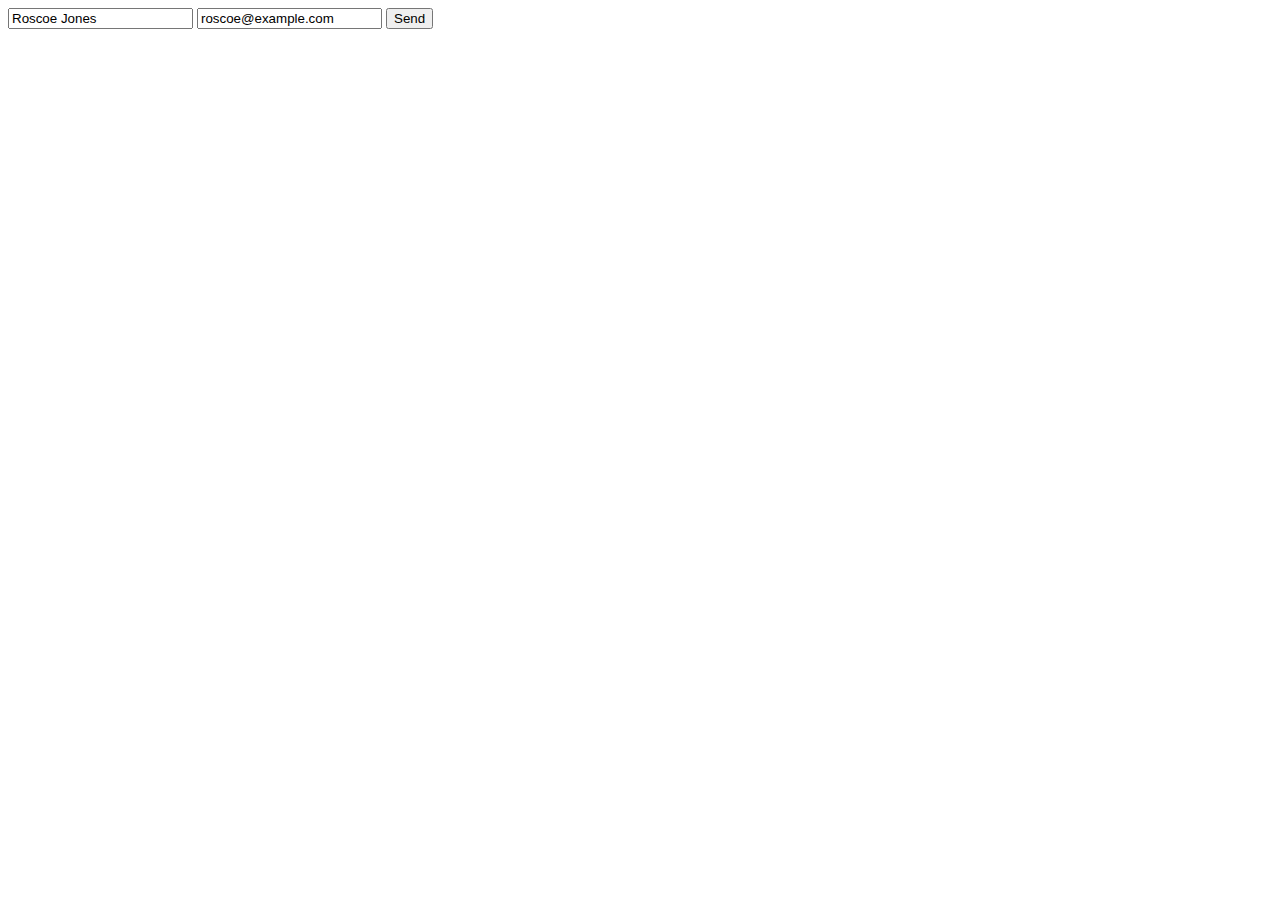
==== index.html @ 233a1724 "Create index.html" ====
<!DOCTYPE html>
<html lang="en">
<head>
    <meta charset="UTF-8">
    <meta http-equiv="X-UA-Compatible" content="IE=edge">

    <link rel="stylesheet" href="https://s.pageclip.co/v1/pageclip.css" media="screen">
    <meta name="viewport" content="width=device-width, initial-scale=1.0">
    <title>Document</title>
</head>
<body>
    <script src="https://s.pageclip.co/v1/pageclip.js" charset="utf-8"></script>
    <form action="https://send.pageclip.co/SxJZxcppYgjAj9aeR0Xy9cDaQq9IMqmX/Varshith" class="pageclip-form" method="post">
        <!-- Replace these inputs with your own. Make sure they have a "name" attribute! -->
        <input type="text" name="name" value="Roscoe Jones" />
        <input type="email" name="email" value="roscoe@example.com" />
      
        <!-- This button will have a loading spinner. Keep the inner span for best results. -->
        <button type="submit" class="pageclip-form__submit">
          <span>Send</span>
        </button>
      </form>
</body>
</html>
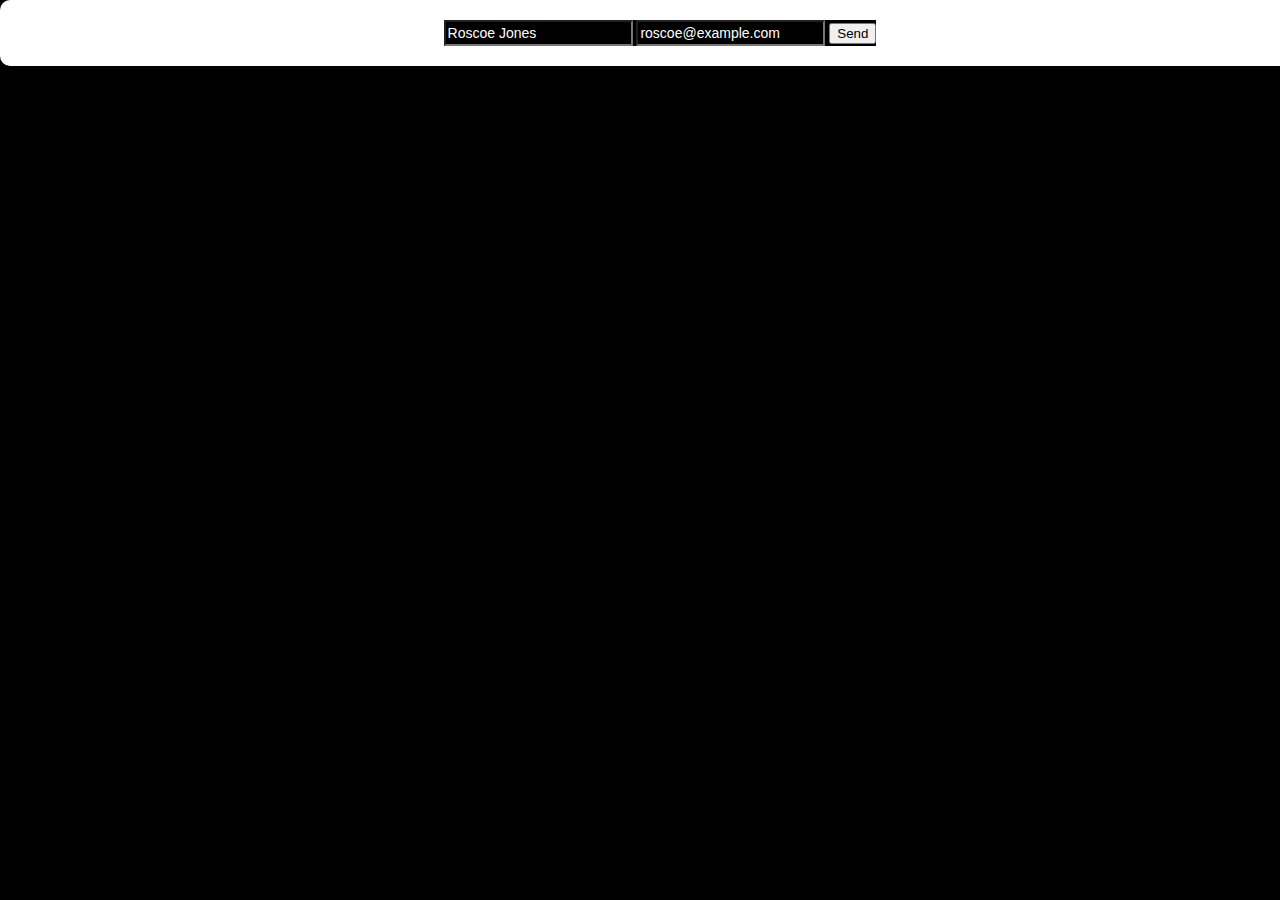
==== commit 64eb2e0c: "Added new Style" ====
--- a/index.html
+++ b/index.html
@@ -1,24 +1,150 @@
 <!DOCTYPE html>
 <html lang="en">
-<head>
-    <meta charset="UTF-8">
-    <meta http-equiv="X-UA-Compatible" content="IE=edge">
+  <head>
+    <meta charset="UTF-8" />
+    <meta http-equiv="X-UA-Compatible" content="IE=edge" />
 
-    <link rel="stylesheet" href="https://s.pageclip.co/v1/pageclip.css" media="screen">
-    <meta name="viewport" content="width=device-width, initial-scale=1.0">
+    <link
+      rel="stylesheet"
+      href="https://s.pageclip.co/v1/pageclip.css"
+      media="screen"
+    />
+    <meta name="viewport" content="width=device-width, initial-scale=1.0" />
+    <link rel="stylesheet" href="style.css" />
     <title>Document</title>
-</head>
-<body>
+    <style>
+      .pageclip-form {
+        position: relative;
+      }
+      .pageclip-form__success {
+        position: absolute;
+        top: -1px;
+        left: -1px;
+        right: -1px;
+        bottom: -1px;
+        text-align: center;
+        background: hsla(0, 0%, 100%, 0.8);
+        z-index: 1;
+        display: flex;
+        flex-direction: column;
+        justify-content: center;
+      }
+      .pageclip-form__success__message {
+        font-size: 2rem;
+        text-align: center;
+        transform-origin: center;
+        animation: 0.3s linear none a;
+      }
+      .pageclip-form__submit {
+        position: relative;
+      }
+      .pageclip-form__submit:after {
+        display: inline-block;
+        position: relative;
+        text-indent: -9999em;
+        border: 3px solid hsla(0, 0%, 100%, 0.3);
+        border-left: 3px solid #fff;
+        transform: scale(0.01) translateZ(0);
+        border-radius: 50%;
+        width: 20px;
+        height: 20px;
+        content: "";
+        position: absolute;
+        left: 50%;
+        top: 50%;
+        margin-left: -10px;
+        margin-top: -10px;
+        z-index: 2;
+      }
+      .pageclip-form__submit.pageclip-form__submit--dark-loader:after {
+        border-color: rgba(0, 0, 0, 0.3);
+        border-left-color: #000;
+      }
+      .pageclip-form__submit.pageclip-form__submit--start-loading:after {
+        animation: 0.1s linear none a;
+      }
+      .pageclip-form__submit.pageclip-form__submit--start-loading > span {
+        animation: 0.1s linear none c;
+      }
+      .pageclip-form__submit.pageclip-form__submit--loading:after {
+        transform: translateZ(0);
+        animation: 1.2s linear infinite d;
+      }
+      .pageclip-form__submit.pageclip-form__submit--loading > span {
+        opacity: 0;
+      }
+      .pageclip-form__submit.pageclip-form__submit--end-loading:after {
+        animation: 0.1s linear none b;
+      }
+      .pageclip-form__submit.pageclip-form__submit--end-loading > span {
+        animation: 0.1s linear reverse c;
+      }
+      @keyframes a {
+        0% {
+          transform: scale(0.01) translateZ(0);
+        }
+        50% {
+          transform: scale(1.2) translateZ(0);
+        }
+        to {
+          transform: scale(1) translateZ(0);
+        }
+      }
+      @keyframes b {
+        0% {
+          transform: scale(1) translateZ(0);
+        }
+        to {
+          transform: scale(0.01) translateZ(0);
+        }
+      }
+      @keyframes c {
+        0% {
+          opacity: 1;
+        }
+        to {
+          opacity: 0;
+        }
+      }
+      @keyframes d {
+        0% {
+          transform: rotate(0deg);
+        }
+        to {
+          transform: rotate(1turn);
+        }
+      }
+      .form-card {
+        width: 100%;
+        height: 100%;
+        background-color: #fff;
+        border-radius: 10px;
+        box-shadow: 0 0 10px 0 rgba(0, 0, 0, 0.1);
+        padding: 20px;
+        display: flex;
+        flex-direction: column;
+        justify-content: center;
+        align-items: center;
+      }
+    </style>
+  </head>
+  <body>
     <script src="https://s.pageclip.co/v1/pageclip.js" charset="utf-8"></script>
-    <form action="https://send.pageclip.co/SxJZxcppYgjAj9aeR0Xy9cDaQq9IMqmX/Varshith" class="pageclip-form" method="post">
+    <div class="form-card">
+      <form
+        action="https://send.pageclip.co/SxJZxcppYgjAj9aeR0Xy9cDaQq9IMqmX/Varshith"
+        class="pageclip-form"
+        method="post"
+      >
         <!-- Replace these inputs with your own. Make sure they have a "name" attribute! -->
         <input type="text" name="name" value="Roscoe Jones" />
         <input type="email" name="email" value="roscoe@example.com" />
-      
+
         <!-- This button will have a loading spinner. Keep the inner span for best results. -->
         <button type="submit" class="pageclip-form__submit">
           <span>Send</span>
         </button>
       </form>
-</body>
+    </div>
+  </body>
 </html>
--- a/style.css
+++ b/style.css
@@ -0,0 +1,36 @@
+body{
+    background-color: #000000;
+    color: #ffffff;
+    font-family: "Helvetica Neue", Helvetica, Arial, sans-serif;
+    font-size: 14px;
+    line-height: 1.42857143;
+    margin: 0;
+}
+
+.pageclip-form{
+    background-color: #000000;
+    color: #ffffff;
+    font-family: "Helvetica Neue", Helvetica, Arial, sans-serif;
+    font-size: 14px;
+    line-height: 1.42857143;
+    margin: 0;
+}
+
+.pageclip-form .pageclip-form__header{
+    background-color: #000000;
+    color: #ffffff;
+    font-family: "Helvetica Neue", Helvetica, Arial, sans-serif;
+    font-size: 14px;
+    line-height: 1.42857143;
+    margin: 0;
+}
+
+
+input[type="text"], input[type="email"], input[type="tel"], input[type="url"], input[type="password"], input[type="search"], input[type="number"], input[type="date"], input[type="datetime"], input[type="datetime-local"], input[type="month"], input[type="week"], input[type="time"], input[type="color"], textarea{
+    background-color: #000000;
+    color: #ffffff;
+    font-family: "Helvetica Neue", Helvetica, Arial, sans-serif;
+    font-size: 14px;
+    line-height: 1.42857143;
+    margin: 0;
+}
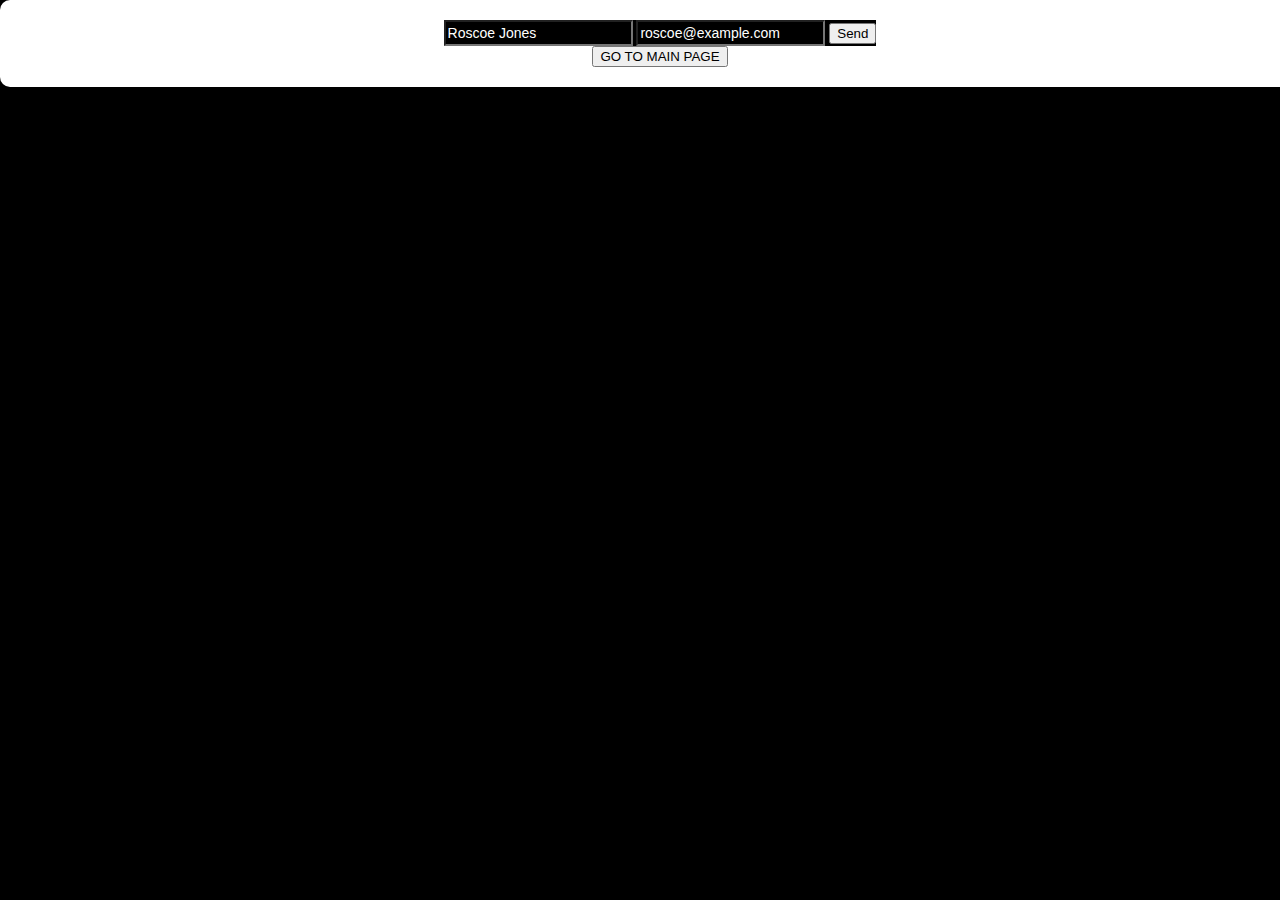
==== commit 646a6bc3: "Added new landing page" ====
--- a/index.html
+++ b/index.html
@@ -145,6 +145,10 @@
           <span>Send</span>
         </button>
       </form>
+      <a href="index2.html">
+      <button  class="pageclip-form__submit">
+        <span>GO TO MAIN PAGE</span>
+      </button></a>
     </div>
   </body>
 </html>
